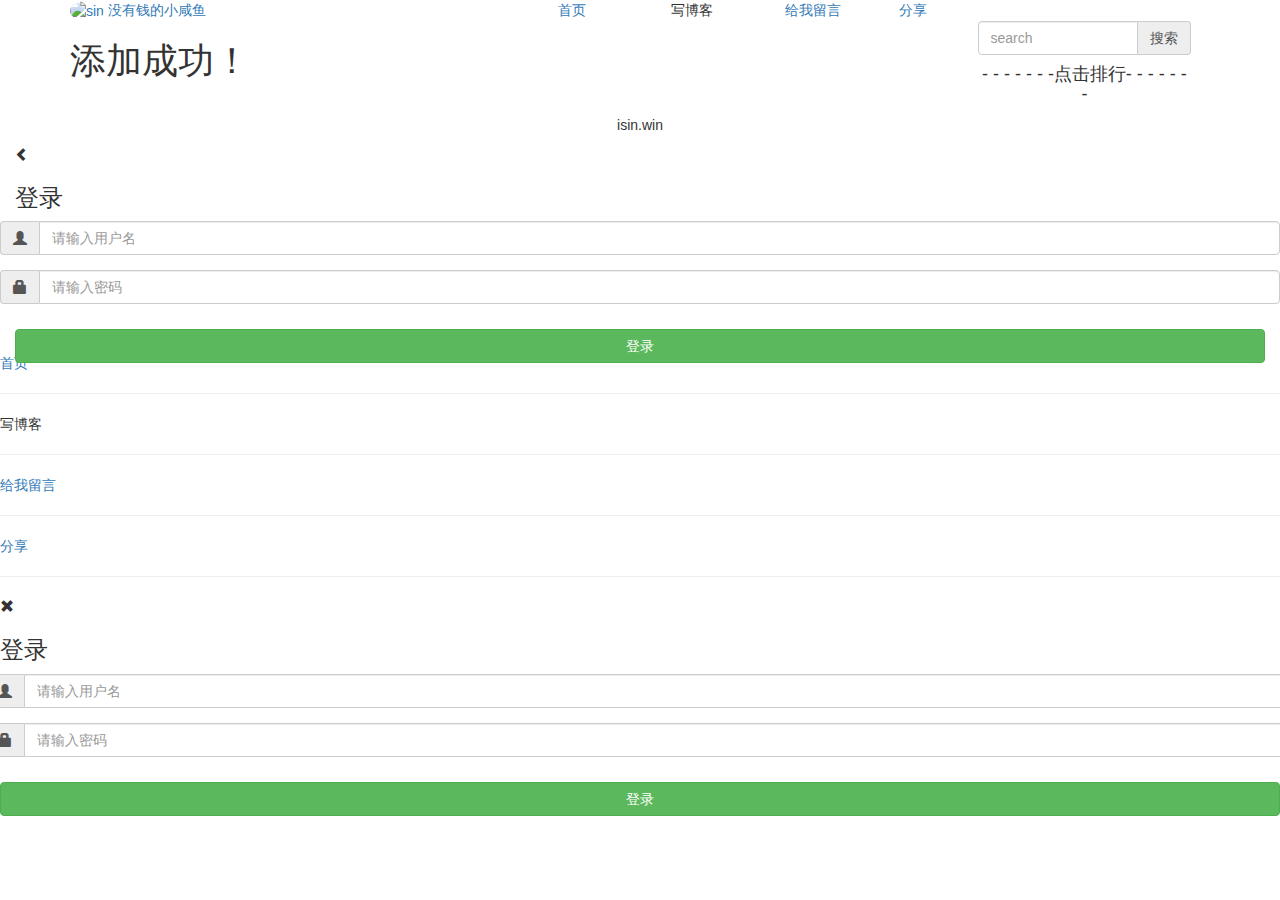
==== src/main/resources/templates/addarticle.html @ d12b9005 "update" ====
<!DOCTYPE html>
<html lang="en" xmlns:th="http://www.thymeleaf.org"  >
<head>
        <meta charset="utf-8">
        <meta http-equiv="X-UA-Compatible" content="IE=edge">
        <meta name="viewport" content="width=device-width, initial-scale=1">
    <!-- Latest compiled and minified CSS -->
    <link rel="stylesheet" href="https://maxcdn.bootstrapcdn.com/bootstrap/3.3.7/css/bootstrap.min.css" integrity="sha384-BVYiiSIFeK1dGmJRAkycuHAHRg32OmUcww7on3RYdg4Va+PmSTsz/K68vbdEjh4u" crossorigin="anonymous">
    <script th:src="@{/js/jquery.min.js}"></script>
    
        <!-- Include all compiled plugins (below), or include individual files as needed -->
        <script th:src="@{/js/js.js}"></script>
        <link th:href="@{/css/style.css}" rel="stylesheet"/>
    <link th:href="@{/css/login.css}" rel="stylesheet"/>

    <title> 添加成功</title>
</head>
<body >
    
<div class="top fontWhite">
        <div class="container">
             
            <div class="row">
                    <div class="col-md-5">
                                <a href="/" class="titleA"> <img th:src="@{/img/img.jpg}" alt="sin" class="img-circle" height="40px" width="40px">
                          <span>没有钱的小咸鱼</span></a>
                          <span class="pull-right visible-sm visible-xs" id="menuButton">
                          <span class="glyphicon glyphicon-list" height="50px"></span></span>
                    </div>          
                
                    <div class="col-md-7 hidden-xs hidden-sm" >
                            <div class="row">
                                        <div class="col-ms-4 ">                    
                                        </div>
                                    <div class="col-md-2"><a th:href="@{/}" class="titleA">首页</a></div>
                                <div class="col-md-2" ><span id="SendarticlesMS">写博客</span></div>
                                <div class="col-md-2"><a href="/comment/leaveMeAMessage" class="titleA">给我留言</a></div>
                                    <div class="col-md-2"><a href="#" class="titleA">分享</a></div>
                                  </div>              
                  </div>
                  
                  </div>
            </div>
</div>

      <div class="container top65">
            <div class="row">
                       <!--左则-->
                    <div class="col-md-9 bg">
                        <h1> 添加成功！</h1>

                    </div>   
                 
                      <!--右侧-->        
                    <div class="col-md-3 hidden-xs hidden-sm" >
                        
                            <div class="row">
                                    <div class="col-md-1">
                                    </div>          
                                    <div class="col-md-10 " >
                                        <!--搜索框-->                        
                                         <div class="row height100 bg"  >
                                                <div class="col-md-12">
                                                        <form class="form-inline top32">
                                                                <div class="form-group ">
                                                                  <label class="sr-only" for="exampleInputAmount">search (in dollars)</label>
                                                                  <div class="input-group">
                                                                    <input type="search" class="form-control search"  id="exampleInputAmount" placeholder="search">
                                                                    <div class="input-group-addon  search  searchbg"><span>搜索</span></div>
                                                                  </div>
                                                                </div>                                              
                                                              </form>
                                          
                                                    </div>
                                
                                         </div>
                                           <!--右侧下面-->
                                  <div class="row theRight bg">
                                        <div class="col-md-12">
                                                <center>
                                            <h4 class="center-block">- - - - - - -点击排行- - - - - - -</h4>
                                        </center>

                                        </div>
                                    </div>
                                  </div>
                                
                                  </div>
                                

                               </div>
                  </div>

                     
          </div>
          <div class="down fontWhite"><center><p >isin.win</p></center></div>



<div class="col-xs-12  xslogin" id="xslogin">
    <span class="glyphicon glyphicon-chevron-left translation" id="closeXslogin"></span>

    <h3 >登录</h3>
    <span class="erropwd" style="color: red; display: none">账号或密码错误!</span>
    <div class="m20">
        <form class="form-horizontal" id="xsfm" method="POST" action="login/Verification">
            <div class="form-group">
                <label class="sr-only" for="xsUserName">用户名</label>
                <div class="input-group">
                    <div class="input-group-addon"><span class="glyphicon glyphicon-user"></span></div>
                    <input type="text" class="form-control" name="user" id="xsUserName" placeholder="请输入用户名">
                </div>
            </div>
            <div class="form-group">
                <label class="sr-only" for="xsUserPassword">密码</label>
                <div class="input-group">
                    <div class="input-group-addon"><span class="glyphicon glyphicon-lock"></span></div>
                    <input type="password" class="form-control" name="password"  id="xsUserPassword" placeholder="请输入密码">
                </div>
            </div>
            <button type="button" id="xsButton" class="btn btn-success btn-block" style="position: relative;top: 10px">登录</button>
        </form>
    </div>
</div>

<!--菜单-->
<div id="menu" class="indent ">
    <a th:href="@{/}" class="titleA">  <p>
        首页</p></a>
    <hr  class="menuHr"/>
    <p id="SendarticlesXS">写博客</p>
    <hr  class="menuHr" />
    <a href="/comment/leaveMeAMessage" class="indent titleA" >  <p > 给我留言</p></a>
    <hr class="menuHr" />
    <a href="#" class="indent titleA">   <p>  分享</p></a>
    <hr  class="menuHr"/>
</div>

<div id="mdLogin">
    <p id="MdloginP"><span class="glyphicon glyphicon-remove translation" ></span></p>
    <h3 >登录</h3>
    <div class="m20">
        <span class="erropwd" style="color: red; display: none">账号或密码错误!</span>
        <form class="form-horizontal" id="fm" method="POST" th:action="@{login/Verification}">
            <div class="form-group">
                <label class="sr-only" for="mdUserName">用户名</label>
                <div class="input-group">
                    <div class="input-group-addon"><span class="glyphicon glyphicon-user"></span></div>
                    <input type="text" class="form-control" name="user" id="mdUserName" placeholder="请输入用户名">
                </div>
            </div>
            <div class="form-group">
                <label class="sr-only" for="mdUserPassword">密码</label>
                <div class="input-group">
                    <div class="input-group-addon"><span class="glyphicon glyphicon-lock"></span></div>
                    <input type="password" class="form-control" name="password" id="mdUserPassword" placeholder="请输入密码">
                </div>
            </div>
            <button type="button" id="mdButton" class="btn btn-success btn-block" style="position: relative;top: 10px">登录</button>
        </form>
    </div>
</div>
<div id="zyan"></div>
</body>

</html>
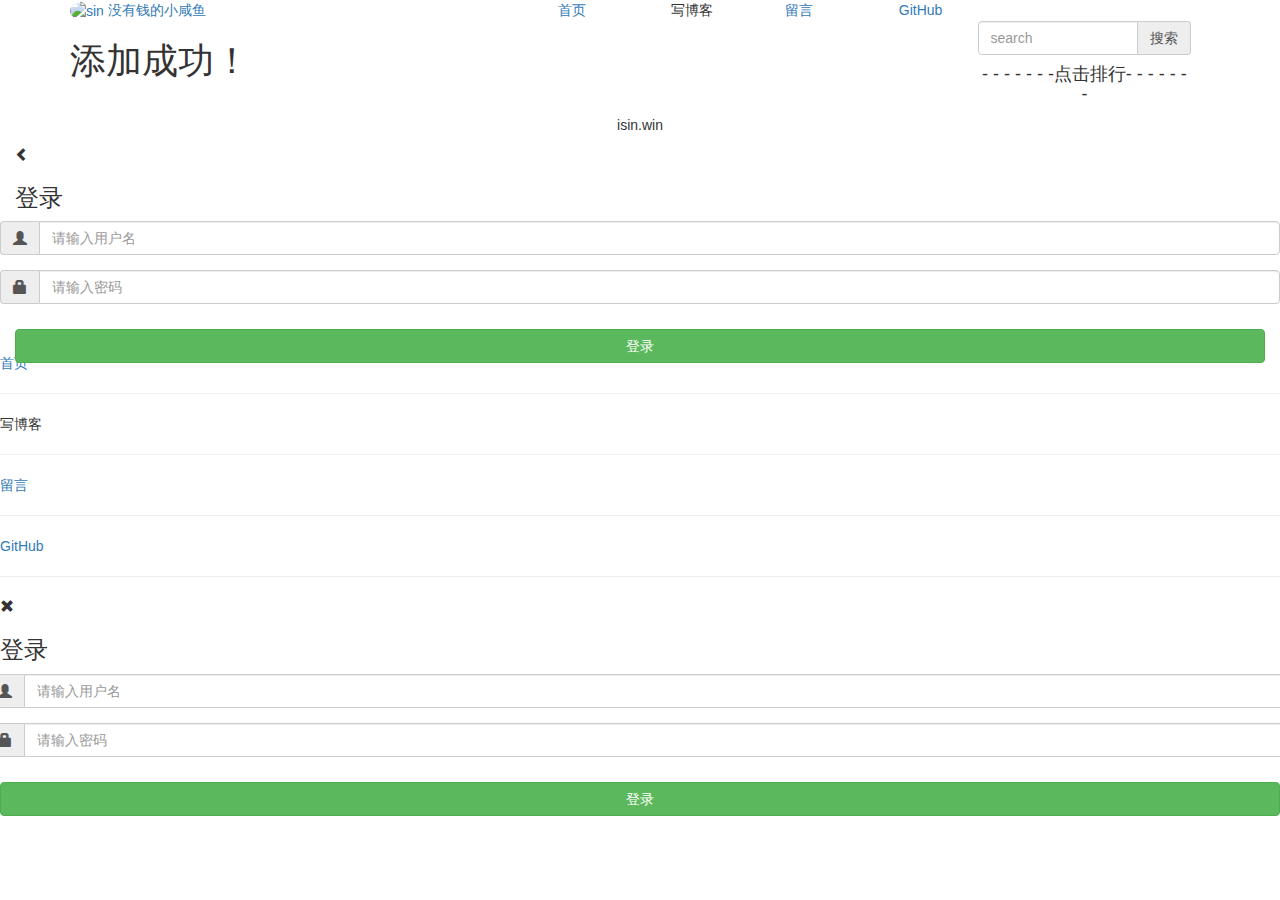
==== commit 33d6f7b7: "Modify links  and add blog.sql" ====
--- a/src/main/resources/templates/addarticle.html
+++ b/src/main/resources/templates/addarticle.html
@@ -34,8 +34,8 @@
                                         </div>
                                     <div class="col-md-2"><a th:href="@{/}" class="titleA">首页</a></div>
                                 <div class="col-md-2" ><span id="SendarticlesMS">写博客</span></div>
-                                <div class="col-md-2"><a href="/comment/leaveMeAMessage" class="titleA">给我留言</a></div>
-                                    <div class="col-md-2"><a href="#" class="titleA">分享</a></div>
+                                <div class="col-md-2"><a href="/comment/leaveMeAMessage" class="titleA">留言</a></div>
+                                    <div class="col-md-2"><a href="https://GitHub.com/sinlo0806"  target="view_window" class="titleA">GitHub</a></div>
                                   </div>              
                   </div>
                   
@@ -130,9 +130,10 @@
     <hr  class="menuHr"/>
     <p id="SendarticlesXS">写博客</p>
     <hr  class="menuHr" />
-    <a href="/comment/leaveMeAMessage" class="indent titleA" >  <p > 给我留言</p></a>
+    <a href="/comment/leaveMeAMessage" class="indent titleA" >  <p > 留言</p></a>
     <hr class="menuHr" />
-    <a href="#" class="indent titleA">   <p>  分享</p></a>
+    <a href="https://GitHub.com/sinlo0806" class="indent titleA" target="view_window">   <p> GitHub</p></a>
+
     <hr  class="menuHr"/>
 </div>
 
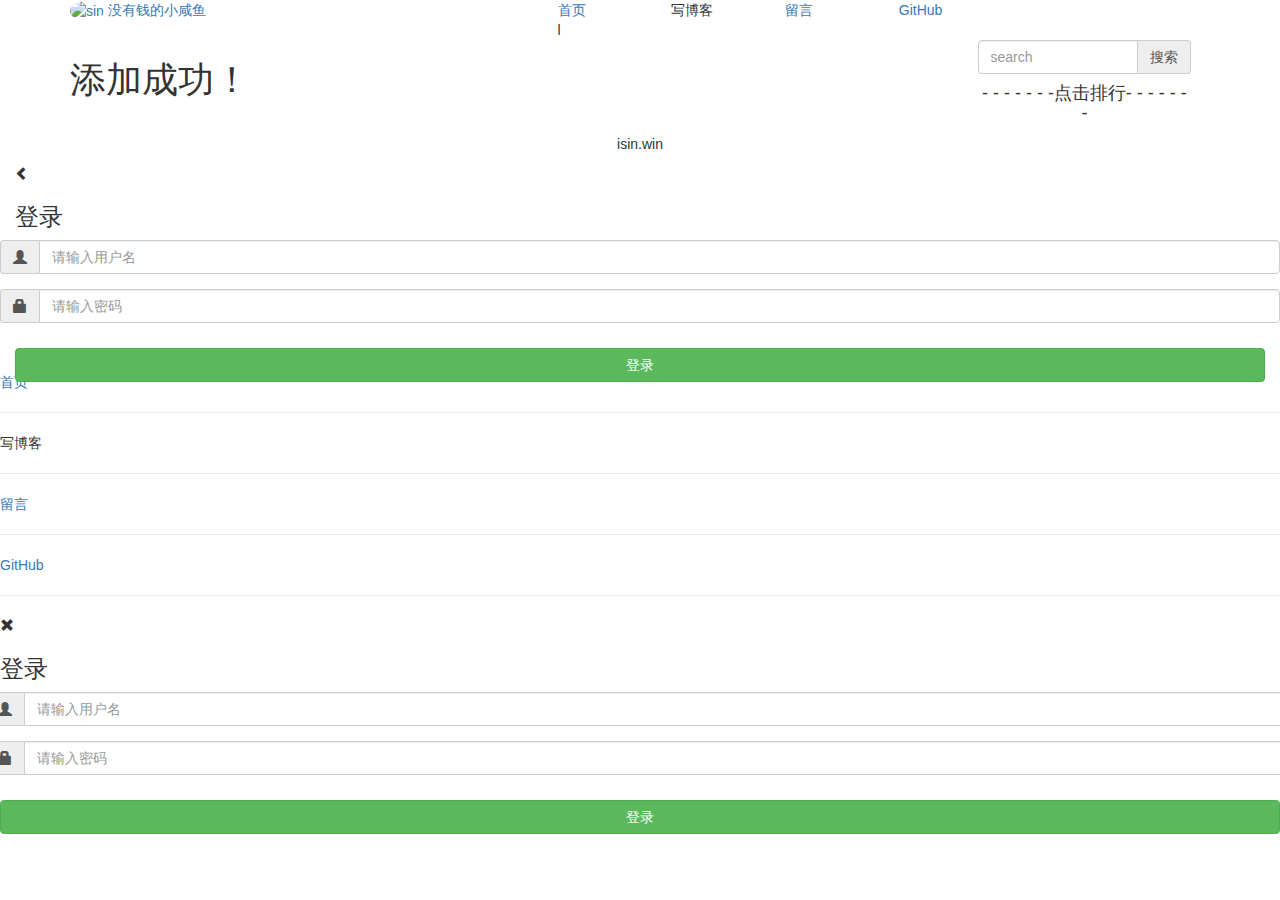
==== commit 9f60983b: "Modify enail" ====
--- a/src/main/resources/templates/addarticle.html
+++ b/src/main/resources/templates/addarticle.html
@@ -26,8 +26,7 @@
                           <span>没有钱的小咸鱼</span></a>
                           <span class="pull-right visible-sm visible-xs" id="menuButton">
                           <span class="glyphicon glyphicon-list" height="50px"></span></span>
-                    </div>          
-                
+                    </div>
                     <div class="col-md-7 hidden-xs hidden-sm" >
                             <div class="row">
                                         <div class="col-ms-4 ">                    
@@ -36,7 +35,7 @@
                                 <div class="col-md-2" ><span id="SendarticlesMS">写博客</span></div>
                                 <div class="col-md-2"><a href="/comment/leaveMeAMessage" class="titleA">留言</a></div>
                                     <div class="col-md-2"><a href="https://GitHub.com/sinlo0806"  target="view_window" class="titleA">GitHub</a></div>
-                                  </div>              
+                                  </div>      l
                   </div>
                   
                   </div>
